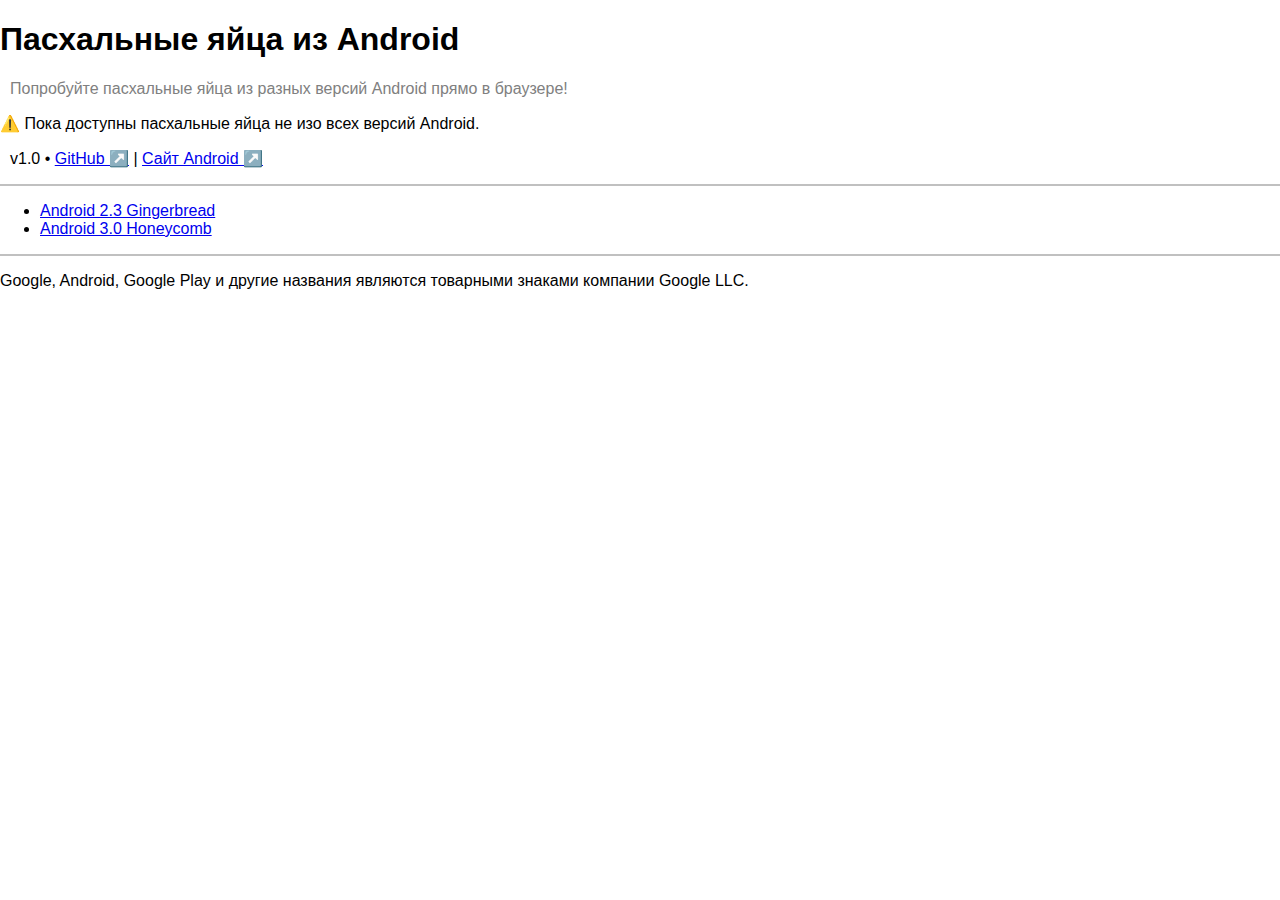
==== index.html @ 766f43b1 "Загружен файл index.html" ====
<!DOCTYPE html>
<html lang="ru" dir="ltr">
 <head>
  <meta charset="utf-8">
  <title>Пасхальные яйца из Android</title>
  <meta name="viewport" content="width=device-width,initial-scale=1.0">
  <link rel="stylesheet" href="/static/css/main.css" media="all" type="text/css">
  <link rel="stylesheet" href="/static/css/home.css" media="all" type="text/css">
 </head>
 <body>
  <h1>Пасхальные яйца из Android</h1>
  <p style="color: grey; padding-left: 10px;">Попробуйте пасхальные яйца из разных версий Android прямо в браузере!</p>
  <div class="alert-warn"><p>⚠️ Пока доступны пасхальные яйца не изо всех версий Android.</p></div>
  <p style="padding-left: 10px;">v1.0 • <a href="https://github.com/App327/web-androidEasterEggs/" target="_blank">GitHub ↗️</a> | <a href="https://www.android.com/" target="_blank">Сайт Android ↗️</a></p>
  <hr noshade color="silver">
  <ul>
   <li><a href="/eggs/gingerbread.html">Android 2.3 Gingerbread</a></li>
   <li><a href="/eggs/honeycomb.html">Android 3.0 Honeycomb</a></li>
  </ul>
  <hr noshade color="silver">
  <p class="trademarks">Google, Android, Google Play и другие названия являются товарными знаками компании Google LLC.</p>
 </body>
</html>
---- static/css/main.css ----
@font-face {
 font-family: 'Roboto Regular';
 src: url(/static/fonts/Roboto/Roboto-Regular.ttf);
}
@font-face {
 font-family: 'Roboto ThinItalic';
 src: url(/static/fonts/Roboto/Roboto-ThinItalic.ttf);
}
@font-face {
 font-family: 'Roboto Thin';
 src: url(/static/fonts/Roboto/Roboto-Thin.ttf);
}
@font-face {
 font-family: 'Roboto MediumItalic';
 src: url(/static/fonts/Roboto/Roboto-MediumItalic.ttf);
}
@font-face {
 font-family: 'Roboto Medium';
 src: url(/static/fonts/Roboto/Roboto-Medium.ttf);
}
@font-face {
 font-family: 'Roboto LightItalic';
 src: url(/static/fonts/Roboto/Roboto-LightItalic.ttf);
}
@font-face {
 font-family: 'Roboto Light';
 src: url(/static/fonts/Roboto/Roboto-Light.ttf);
}
@font-face {
 font-family: 'Roboto Italic';
 src: url(/static/fonts/Roboto/Roboto-Italic.ttf);
}
@font-face {
 font-family: 'Roboto BoldItalic';
 src: url(/static/fonts/Roboto/Roboto-BoldItalic.ttf);
}
@font-face {
 font-family: 'Roboto Bold';
 src: url(/static/fonts/Roboto/Roboto-Bold.ttf);
}
@font-face {
 font-family: 'Roboto BlackItalic';
 src: url(/static/fonts/Roboto/Roboto-BlackItalic.ttf);
}
@font-face {
 font-family: 'Roboto Black';
 src: url(/static/fonts/Roboto/Roboto-Black.ttf);
}

body {
 font-family: 'Roboto Regular', sans-serif;
 margin: 0;
}
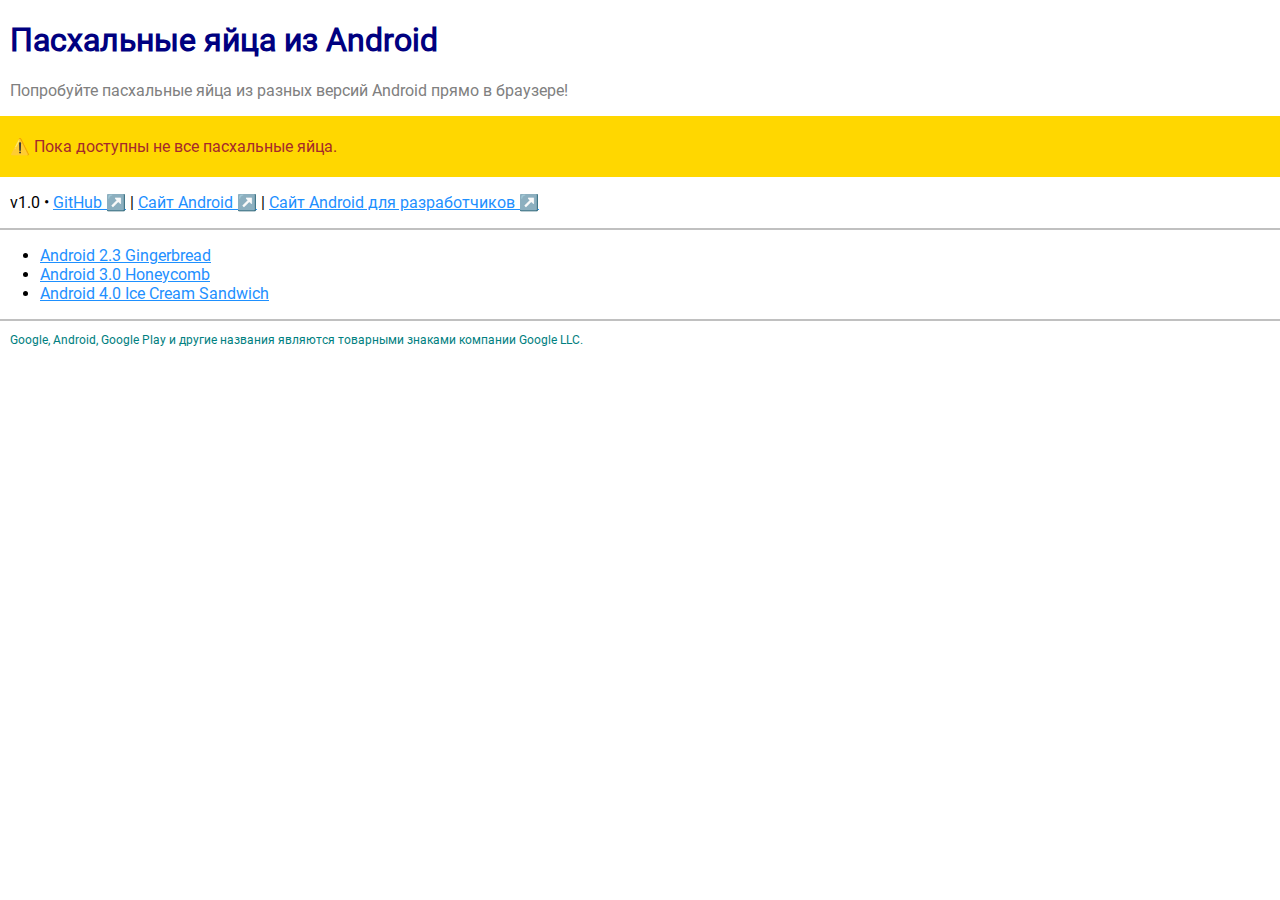
==== commit 0a893f07: "Обновление главной страницы" ====
--- a/index.html
+++ b/index.html
@@ -10,14 +10,15 @@
  <body>
   <h1>Пасхальные яйца из Android</h1>
   <p style="color: grey; padding-left: 10px;">Попробуйте пасхальные яйца из разных версий Android прямо в браузере!</p>
-  <div class="alert-warn"><p>⚠️ Пока доступны пасхальные яйца не изо всех версий Android.</p></div>
-  <p style="padding-left: 10px;">v1.0 • <a href="https://github.com/App327/web-androidEasterEggs/" target="_blank">GitHub ↗️</a> | <a href="https://www.android.com/" target="_blank">Сайт Android ↗️</a></p>
+  <div class="alert-warn"><p>⚠️ Пока доступны не все пасхальные яйца.</p></div>
+  <p style="padding-left: 10px;">v1.0 • <a href="https://github.com/App327/web-androidEasterEggs/" target="_blank">GitHub ↗️</a> | <a href="https://www.android.com/" target="_blank">Сайт Android ↗️</a> | <a href="https://developer.android.com/" target="_blank">Сайт Android для разработчиков ↗️</a></p>
   <hr noshade color="silver">
   <ul>
    <li><a href="/eggs/gingerbread.html">Android 2.3 Gingerbread</a></li>
    <li><a href="/eggs/honeycomb.html">Android 3.0 Honeycomb</a></li>
+   <li><a href="/eggs/ice_cream_sandwich.html">Android 4.0 Ice Cream Sandwich</a></li>
   </ul>
   <hr noshade color="silver">
   <p class="trademarks">Google, Android, Google Play и другие названия являются товарными знаками компании Google LLC.</p>
  </body>
-</html>+</html>
--- a/static/css/main.css
+++ b/static/css/main.css
@@ -50,4 +50,20 @@
 body {
  font-family: 'Roboto Regular', sans-serif;
  margin: 0;
-}+}
+
+b, strong {
+ font-family: 'Roboto Bold';
+}
+
+i, em {
+ font-family: 'Roboto Italic;
+}
+
+b i, i b, em strong, strong em, b em, em b, strong i, i strong {
+ font-family: 'Roboto BoldItalic';
+}
+
+button, textarea, input, select {
+ font-family: inherit;
+}
--- a/static/css/home.css
+++ b/static/css/home.css
@@ -0,0 +1,30 @@
+.alert-warn {
+ background: gold;
+ width: 100%;
+ padding-top: 5px;
+ padding-bottom: 5px;
+ color: brown;
+}
+
+.alert-warn p {
+ margin-left: 10px;
+}
+
+a {
+ color: dodgerblue;
+}
+
+a:hover {
+ color: royalblue;
+}
+
+h1 {
+ color: navy;
+ padding-left: 10px;
+}
+
+.trademarks {
+ padding-left: 10px;
+ font-size: 0.75em;
+ color: teal;
+}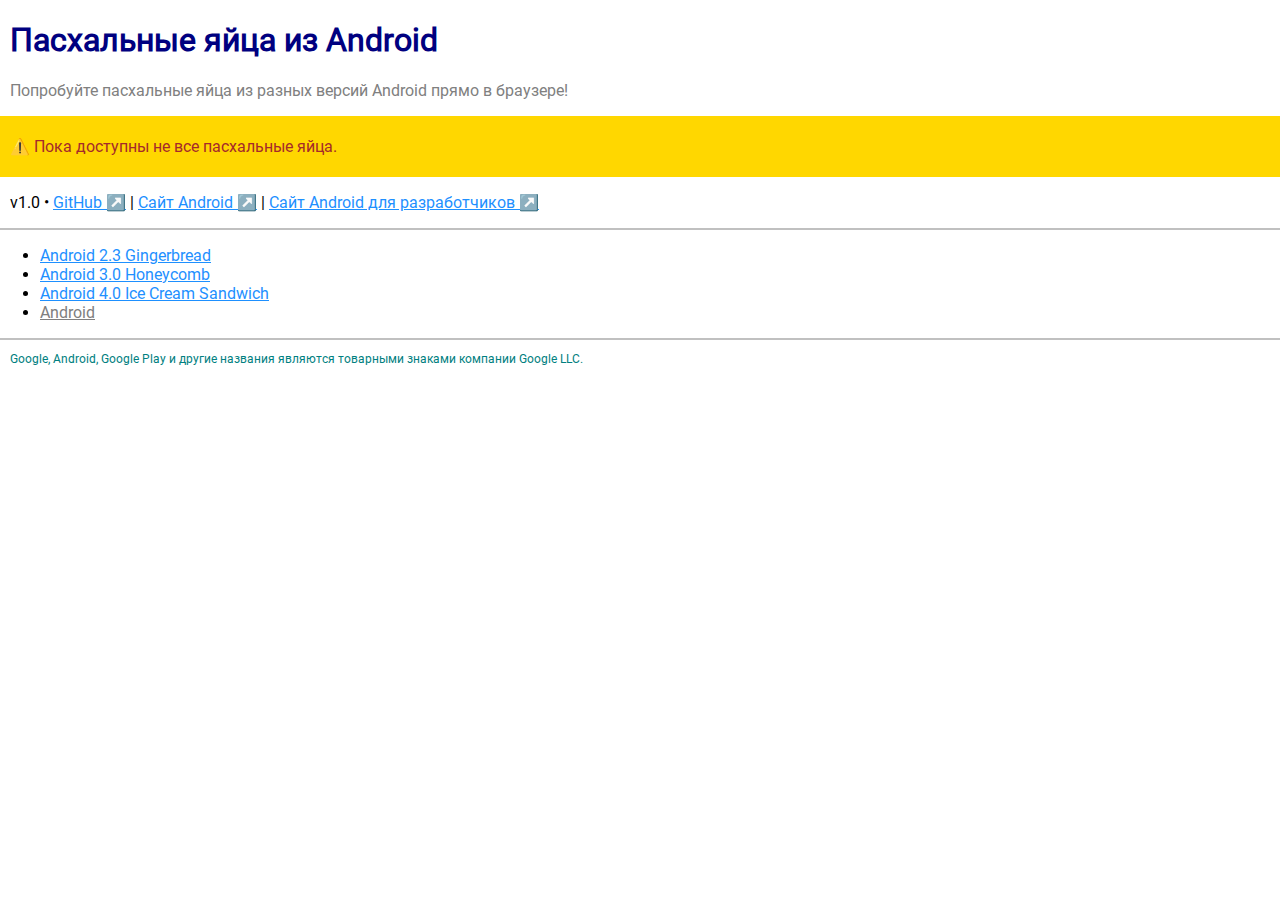
==== commit 6d850478: "Update index.html" ====
--- a/index.html
+++ b/index.html
@@ -17,6 +17,7 @@
    <li><a href="/eggs/gingerbread.html">Android 2.3 Gingerbread</a></li>
    <li><a href="/eggs/honeycomb.html">Android 3.0 Honeycomb</a></li>
    <li><a href="/eggs/ice_cream_sandwich.html">Android 4.0 Ice Cream Sandwich</a></li>
+   <li><a href="/eggs/.html" class="egg-unavailable">Android </a></li>
   </ul>
   <hr noshade color="silver">
   <p class="trademarks">Google, Android, Google Play и другие названия являются товарными знаками компании Google LLC.</p>
--- a/static/css/home.css
+++ b/static/css/home.css
@@ -27,4 +27,8 @@
  padding-left: 10px;
  font-size: 0.75em;
  color: teal;
-}+}
+
+.egg-unavailable {
+ color: grey;
+}
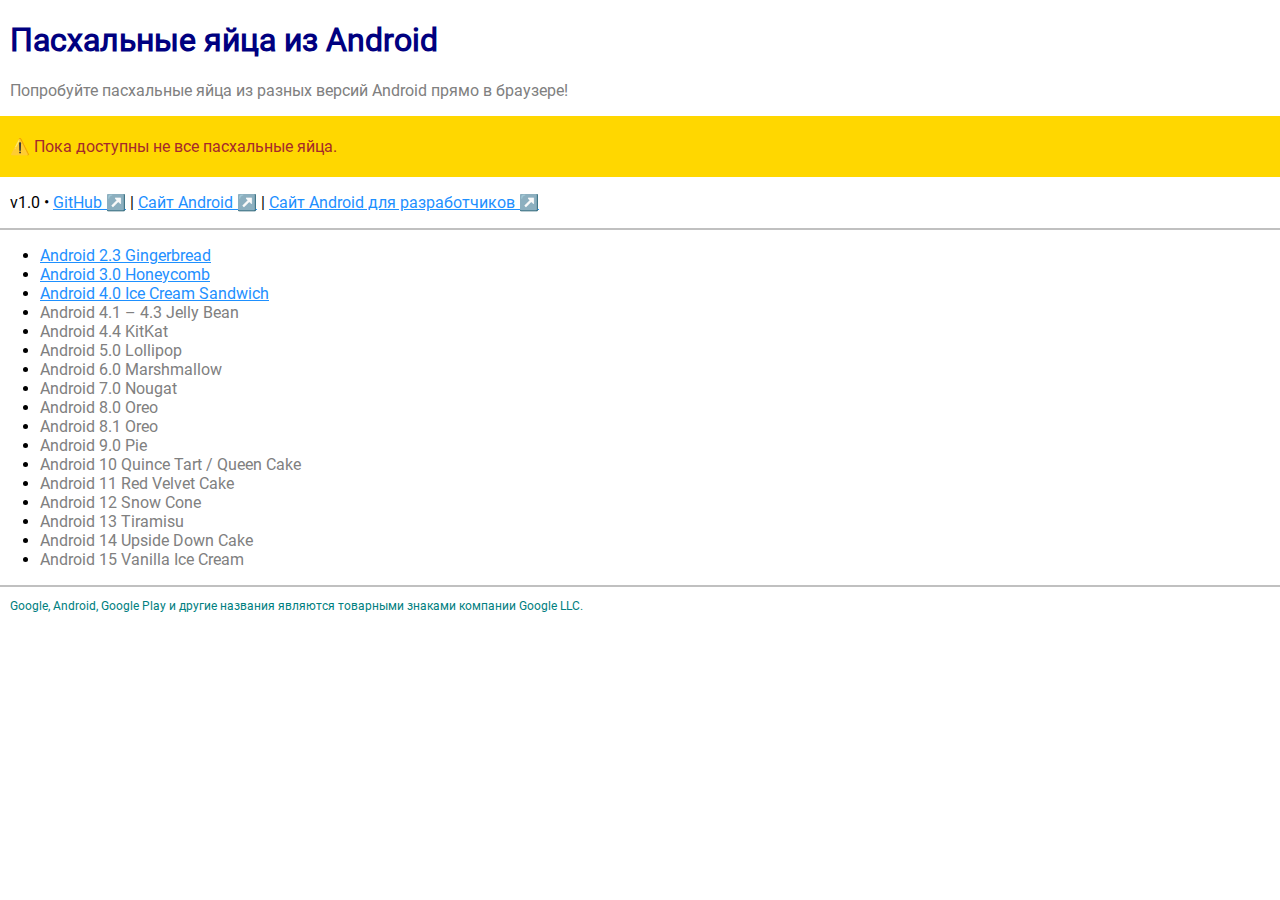
==== commit e9765f85: "Update index.html" ====
--- a/index.html
+++ b/index.html
@@ -17,7 +17,20 @@
    <li><a href="/eggs/gingerbread.html">Android 2.3 Gingerbread</a></li>
    <li><a href="/eggs/honeycomb.html">Android 3.0 Honeycomb</a></li>
    <li><a href="/eggs/ice_cream_sandwich.html">Android 4.0 Ice Cream Sandwich</a></li>
-   <li><a href="/eggs/.html" class="egg-unavailable">Android </a></li>
+   <li><a href="/eggs/jelly_bean.html" class="egg-unavailable">Android 4.1 – 4.3 Jelly Bean</a></li>
+   <li><a href="/eggs/kitkat.html" class="egg-unavailable">Android 4.4 KitKat</a></li>
+   <li><a href="/eggs/lollipop.html" class="egg-unavailable">Android 5.0 Lollipop</a></li>
+   <li><a href="/eggs/marshmallow.html" class="egg-unavailable">Android 6.0 Marshmallow</a></li>
+   <li><a href="/eggs/nougat.html" class="egg-unavailable">Android 7.0 Nougat</a></li>
+   <li><a href="/eggs/oreo-8.0.html" class="egg-unavailable">Android 8.0 Oreo</a></li>
+   <li><a href="/eggs/oreo-8.1.html" class="egg-unavailable">Android 8.1 Oreo</a></li>
+   <li><a href="/eggs/pie.html" class="egg-unavailable">Android 9.0 Pie</a></li>
+   <li><a href="/eggs/quince_tart-queen_cake.html" class="egg-unavailable">Android 10 Quince Tart / Queen Cake</a></li>
+   <li><a href="/eggs/red_velvet_cake.html" class="egg-unavailable">Android 11 Red Velvet Cake</a></li>
+   <li><a href="/eggs/snow_cone.html" class="egg-unavailable">Android 12 Snow Cone</a></li>
+   <li><a href="/eggs/tiramisu.html" class="egg-unavailable">Android 13 Tiramisu</a></li>
+   <li><a href="/eggs/upside_down_cake.html" class="egg-unavailable">Android 14 Upside Down Cake</a></li>
+   <li><a href="/eggs/vanilla_ice_cream.html" class="egg-unavailable">Android 15 Vanilla Ice Cream</a></li>
   </ul>
   <hr noshade color="silver">
   <p class="trademarks">Google, Android, Google Play и другие названия являются товарными знаками компании Google LLC.</p>
--- a/static/css/home.css
+++ b/static/css/home.css
@@ -31,4 +31,5 @@
 
 .egg-unavailable {
  color: grey;
+ text-decoration: none;
 }
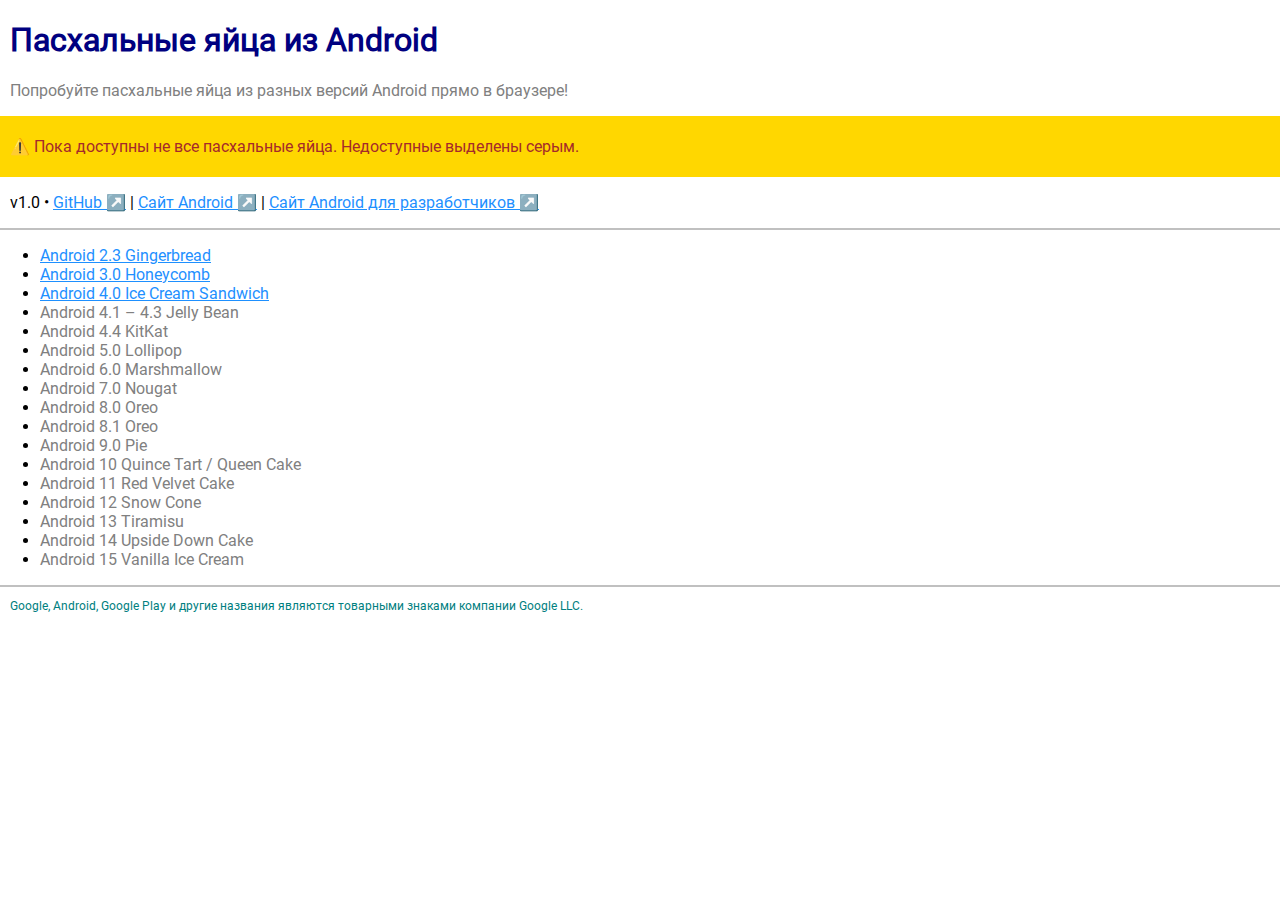
==== commit 11815ca3: "Update index.html" ====
--- a/index.html
+++ b/index.html
@@ -10,7 +10,7 @@
  <body>
   <h1>Пасхальные яйца из Android</h1>
   <p style="color: grey; padding-left: 10px;">Попробуйте пасхальные яйца из разных версий Android прямо в браузере!</p>
-  <div class="alert-warn"><p>⚠️ Пока доступны не все пасхальные яйца.</p></div>
+  <div class="alert-warn"><p>⚠️ Пока доступны не все пасхальные яйца. Недоступные выделены серым.</p></div>
   <p style="padding-left: 10px;">v1.0 • <a href="https://github.com/App327/web-androidEasterEggs/" target="_blank">GitHub ↗️</a> | <a href="https://www.android.com/" target="_blank">Сайт Android ↗️</a> | <a href="https://developer.android.com/" target="_blank">Сайт Android для разработчиков ↗️</a></p>
   <hr noshade color="silver">
   <ul>
